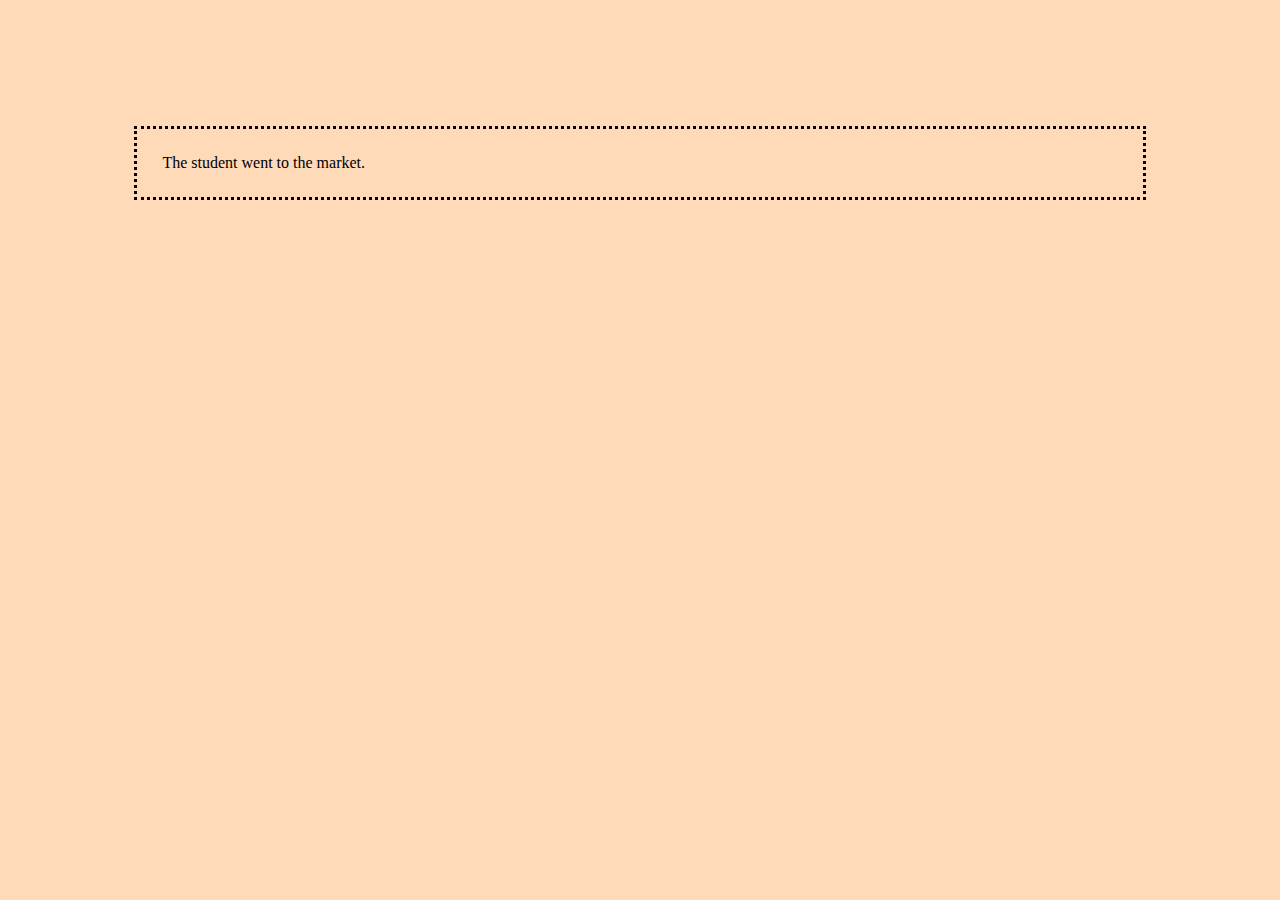
==== box-model.html @ 60ae3dce "added html files" ====
<!DOCTYPE html>
<html lang="en">
<head>
    <meta charset="UTF-8">
    <meta name="viewport" content="width=device-width, initial-scale=1.0">
    <title>Pagr 4</title>
</head>
<body>
<style>
    body{
        background-color: peachpuff;

    }


.outer div{
    padding: 25px;
    margin: 10%;
    border: dotted;
    border-color: rgb(3, 0, 5);
}

.inner div{
    border: solid 5px;
    border-color: rgb(79, 238, 16);

}

</style>

   <div class="outer div">
    <div class="inner div">
        The student went to the market.
    </div>
   </div>
</body>
</html>
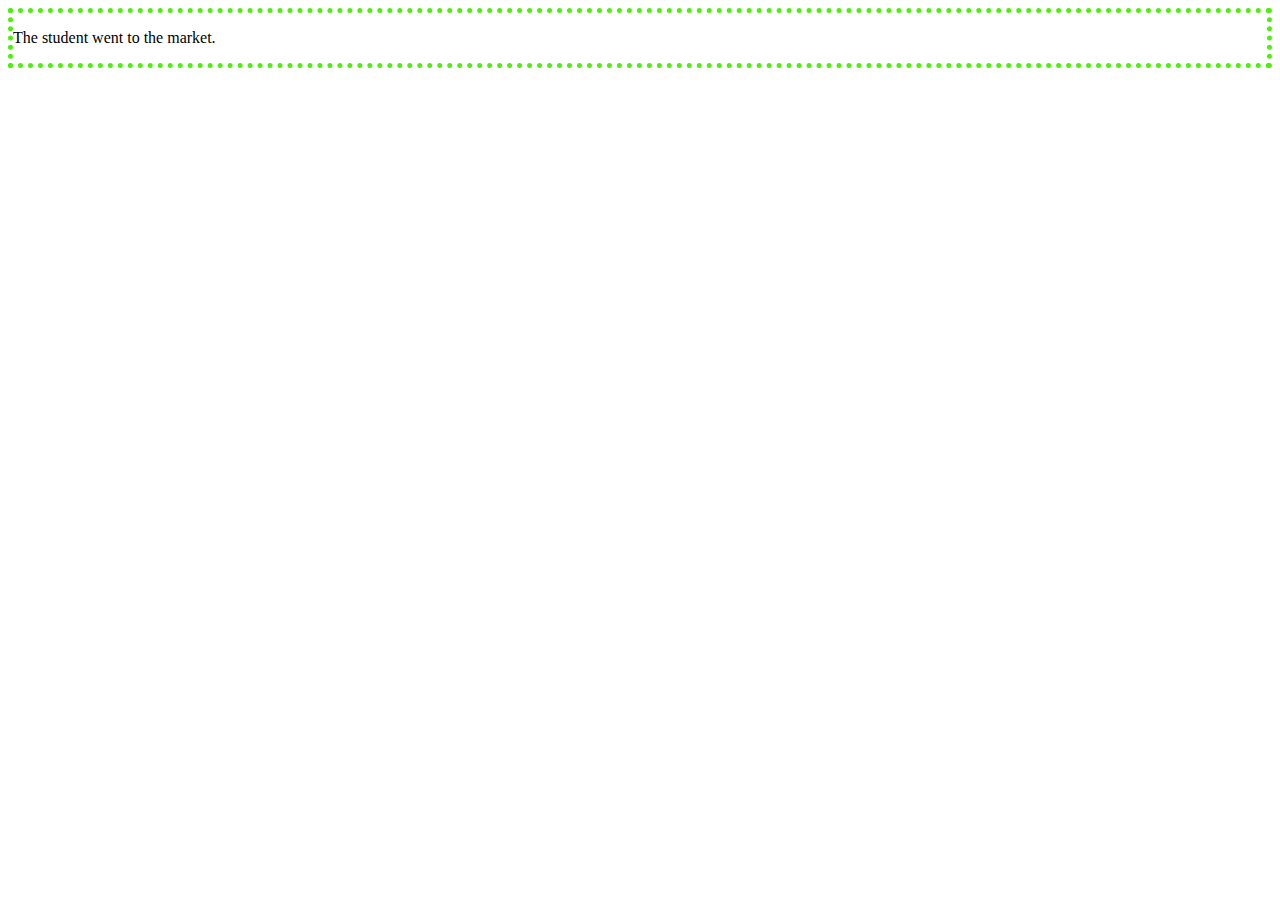
==== commit 873a2c07: "initial commit" ====
--- a/box-model.html
+++ b/box-model.html
@@ -4,34 +4,37 @@
     <meta charset="UTF-8">
     <meta name="viewport" content="width=device-width, initial-scale=1.0">
     <title>Pagr 4</title>
+    <style>
+        body{
+            background-color: white;
+    
+        }
+        .outer div{
+        border: dotted 5px;
+        border-color: rgb(79, 238, 16);
+        }
+    
+        .inner div{
+            padding: 25px;
+            margin: 10%;
+            border: solid 5px;
+            border-color: blue;
+        }
+    
+    </style>
 </head>
 <body>
-<style>
-    body{
-        background-color: peachpuff;
 
-    }
-
-
-.outer div{
-    padding: 25px;
-    margin: 10%;
-    border: dotted;
-    border-color: rgb(3, 0, 5);
-}
-
-.inner div{
-    border: solid 5px;
-    border-color: rgb(79, 238, 16);
-
-}
-
-</style>
 
    <div class="outer div">
     <div class="inner div">
-        The student went to the market.
+       <p> The student went to the market.</p>
     </div>
    </div>
 </body>
-</html>+</html>
+
+
+
+
+
